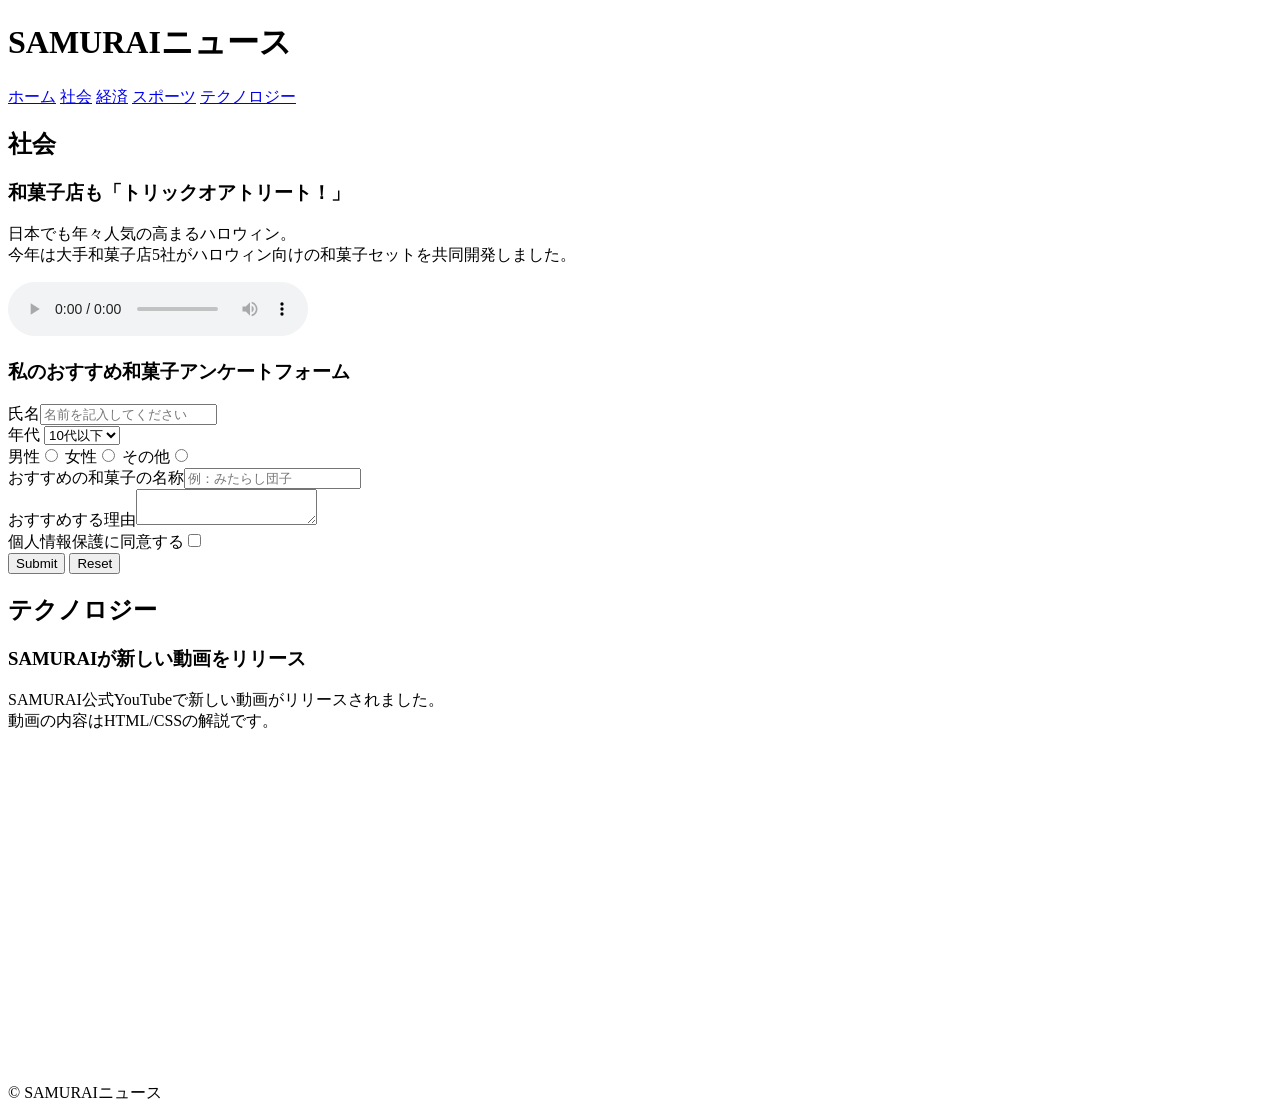
==== kadai_008/kadai_008/kadai_008.html @ ab54e6fb "Add files via upload" ====
<!DOCTYPE html>
<html lang="ja">
<head>
    <meta charset="UTF-8">
    <meta name="descriptin" content="このページは8章の課題です。">
    <title>8章課題</title>
    
</head>
<body>
    <header>
        <h1>SAMURAIニュース</h1>
        <nav>
            <a href="https://www.sejuku.net/">ホーム</a>
            <a href="https://www.sejuku.net/">社会</a>
            <a href="https://www.sejuku.net/">経済</a>
            <a href="https://www.sejuku.net/">スポーツ</a>
            <a href="https://www.sejuku.net/">テクノロジー</a>
        </nav>
    </header>
    <main>
        <article>
            <section>
                <h2>社会</h2>
                <h3>和菓子店も「トリックオアトリート！」</h3>
                <p>日本でも年々人気の高まるハロウィン。<br>今年は大手和菓子店5社がハロウィン向けの和菓子セットを共同開発しました。</p>
                <audio src="ichi.mp3" controls></audio>
            
            
                <h3>私のおすすめ和菓子アンケートフォーム</h3>
                <form>
                    <label>氏名</label><input type="text" placeholder="名前を記入してください"><br>
                    <label>年代</label>
                    <select>
                        <option>10代以下</option>
                        <option>20代</option>
                        <option>30代</option>
                        <option>40代以上</option>
                    </select><br>
                    <label>男性</label><input type="radio" name="gender">
                    <label>女性</label><input type="radio" name="gender">
                    <label>その他</label><input type="radio" name="gender">
                    <br><label>おすすめの和菓子の名称</label><input type="text" placeholder="例：みたらし団子">
                    <br><label>おすすめする理由</label><textarea></textarea>
                    <br><label>個人情報保護に同意する</label><input type="checkbox">
                    <br><input type="submit">
                    <input type="reset">
                    
                </form>
            </section>
            <section>
                <h2>テクノロジー</h2>
                <h3>SAMURAIが新しい動画をリリース</h3>
                <p>SAMURAI公式YouTubeで新しい動画がリリースされました。<br>動画の内容はHTML/CSSの解説です。</p>
                <iframe width="560" height="315" src="https://www.youtube.com/embed/2JLiGSUohEo?si=1lC2VURwO_L_ZKd1" title="YouTube video player" frameborder="0" allow="accelerometer; autoplay; clipboard-write; encrypted-media; gyroscope; picture-in-picture; web-share" allowfullscreen></iframe>
            
            </section>
            </article>
            </main>
            <footer>
                <p>&copy; SAMURAIニュース</p>
            
            </footer>

        
    
</body>
</html>
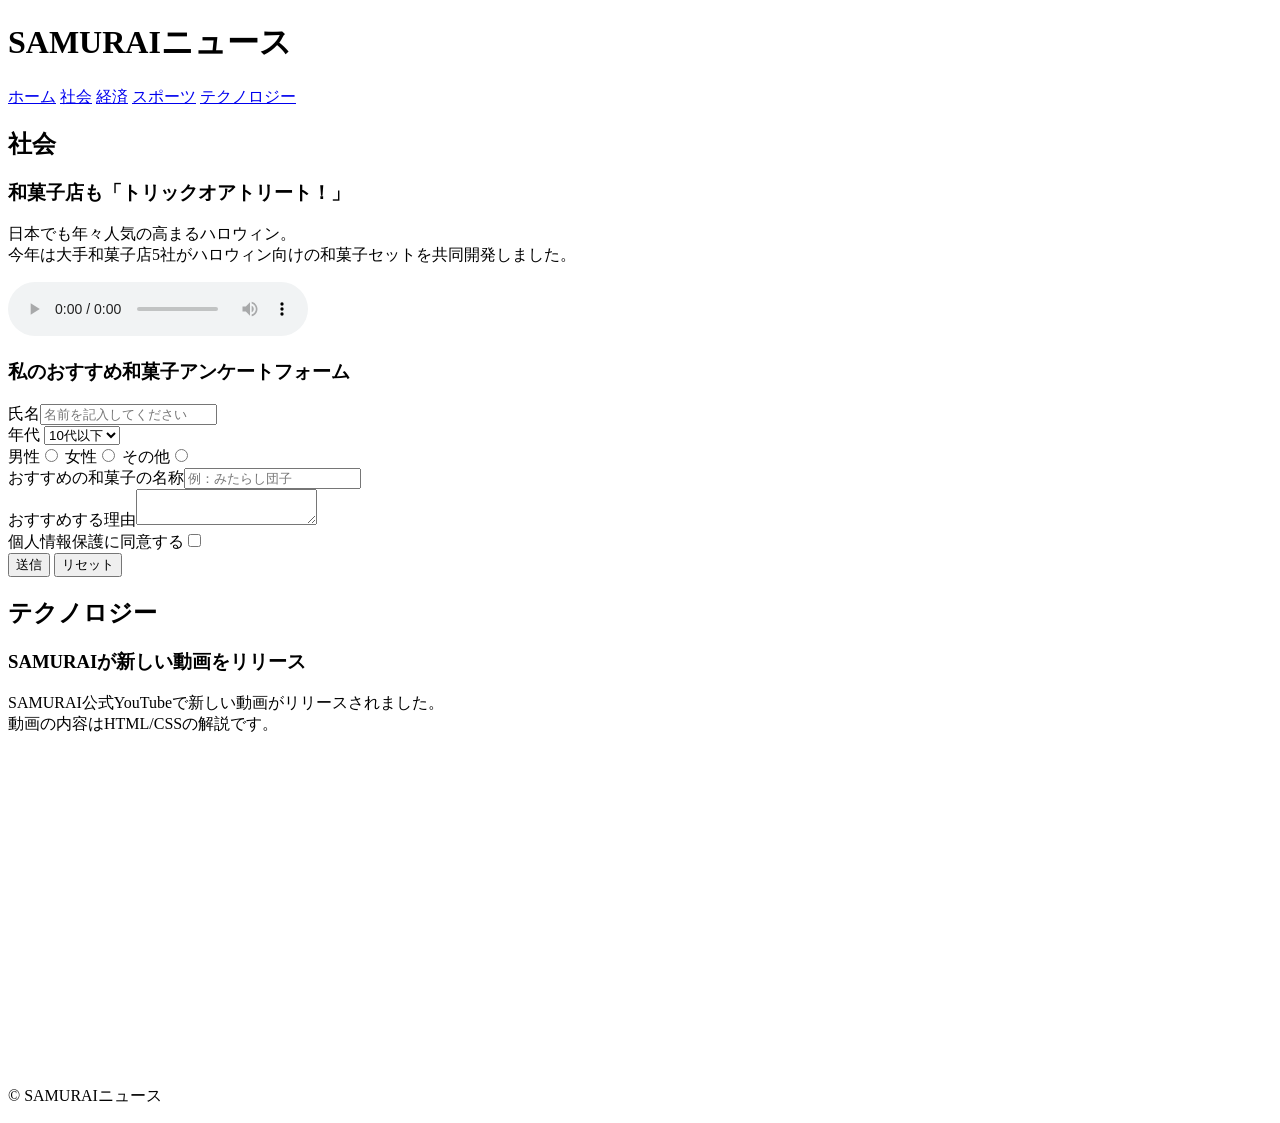
==== commit 40e7ac25: "Add files via upload" ====
--- a/kadai_008/kadai_008/kadai_008.html
+++ b/kadai_008/kadai_008/kadai_008.html
@@ -42,8 +42,8 @@
                     <br><label>おすすめの和菓子の名称</label><input type="text" placeholder="例：みたらし団子">
                     <br><label>おすすめする理由</label><textarea></textarea>
                     <br><label>個人情報保護に同意する</label><input type="checkbox">
-                    <br><input type="submit">
-                    <input type="reset">
+                    <br><input type="submit" value="送信">
+                    <input type="reset" value="リセット">
                     
                 </form>
             </section>
